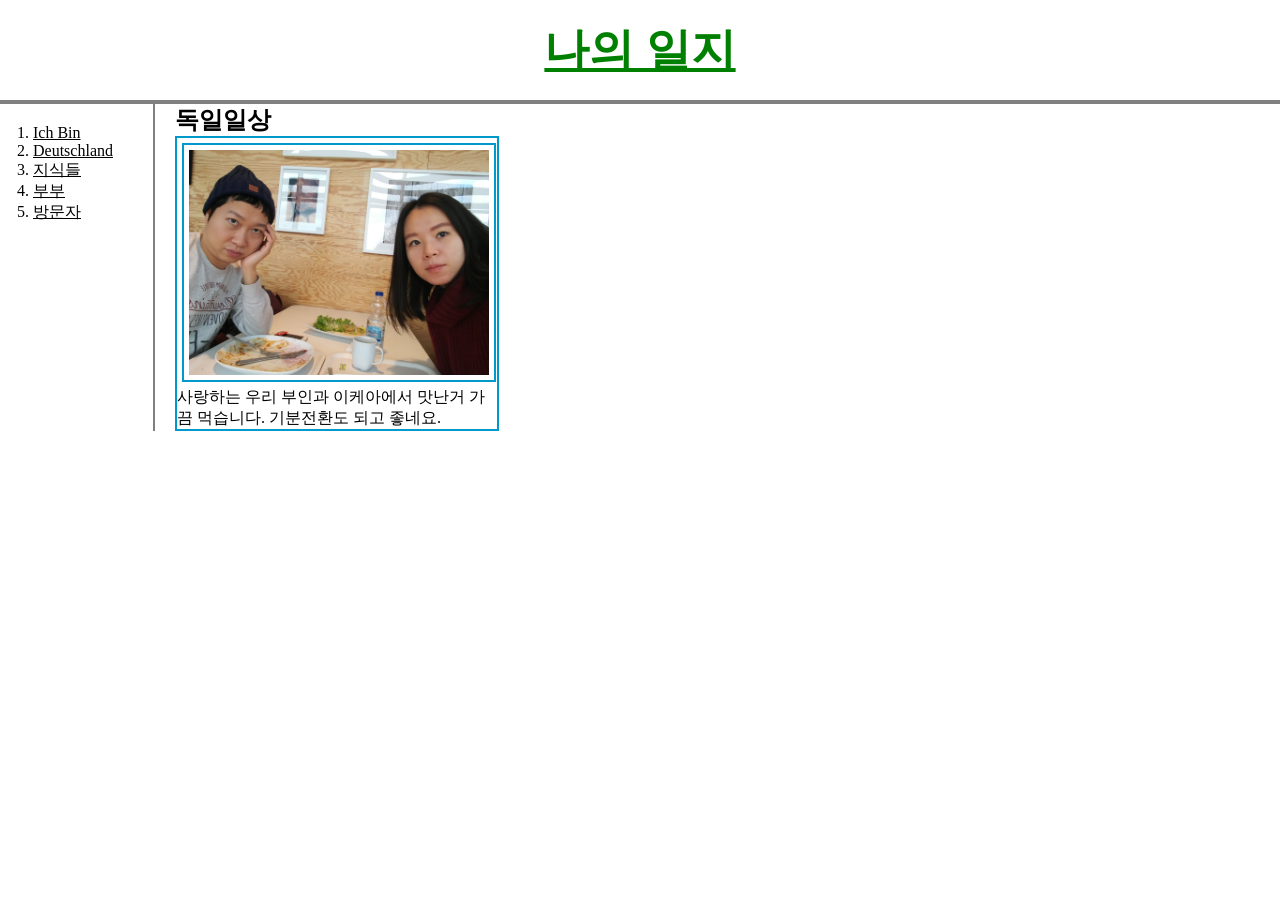
==== de1.html @ 18ddf08d "Add files via upload" ====
<!DOCTYPE html>
<html>
  <head>
    <!-- Global site tag (gtag.js) - Google Analytics -->
<script async src="https://www.googletagmanager.com/gtag/js?id=UA-134156781-1"></script>
<script>
  window.dataLayer = window.dataLayer || [];
  function gtag(){dataLayer.push(arguments);}
  gtag('js', new Date());

  gtag('config', 'UA-134156781-1');
</script>
    <meta charset="utf-8" name="description" content="자기 개발과 독일 생활을 담으려고 합니다.">
    <title>==============발자국=============</title>
    <link rel="stylesheet" href="style.css">
  </head>
  <body>
    <h1><a class="title" href="main.html" title="Main">나의 일지</a></h1>
<!-- 큰목차 시작 -->
    <div id="grid">
        <ol>
          <li><a href="IchBin.html" rel="author">Ich Bin</a> </li>
          <li><a href="InDeutschland.html">Deutschland</a> </li>
          <li><a href="Medien.html">지식들</a> </li>
          <li><a href="Paar.html">부부</a> </li>
          <li><a href="Besucher.html">방문자</a> </li>
        </ol>
        <!-- 아랫부분 시작 -->
      <div id="article">
        <h2>독일일상</h2>
      <div class="float-container">
        <img src="./img/de1.jpg" width="300px" alt="이케아에서 재남과나">
        <p>사랑하는 우리 부인과 이케아에서 맛난거 가끔 먹습니다. 기분전환도 되고 좋네요.</p>
      </div>
      </div>
      <!-- 아랫부분 끝 -->
    </div>
    <!-- 큰 목차 끝 -->
  </body>
</html>
---- style.css ----
*{
  margin: 0;
  padding: 0;
}
html{
  background-color:none;
  background-image: url('./img/back.jpg');
  background-size: cover;
  background-attachment: scroll;
}
/*
div{
  background-color: #eee;
} */
body{
  margin:0;
}
a {
  color:black;
}
.title {
  color: green;
}
h1 {
  font-size:45px;
  font-family: '돋움';
  text-align: center;
  border-bottom:4px solid gray;
  margin:0;
  padding:20px;
}
ol{
  border-right:2px solid gray;
  width:100px;
  margin:0;
  padding:20px;
}
.float-container{
  width: 320px;
  border: 2px solid #09c;
}
.float-container img{
  float: left;
  margin: 5px;
  padding: 5px;
  border: 2px solid #09c;
}
.rot{
  transform: rotate(90deg);
}
.rott{
  transform: rotate(180deg);
}
#woleft{
  float: left;
  padding: 30px;
}
li:hover{color: yellow}
#grid{
  display: grid;
  grid-template-columns: 150px 1fr;
}
#grid ol{
  padding-left:33px;
}
#grid #article{
  padding-left:25px;
}
@media(max-width:800px){
  #grid{
    display: block;
  }
  ol{
    border-right:none;
  }
  h1 {
    border-bottom:none;
  }
}
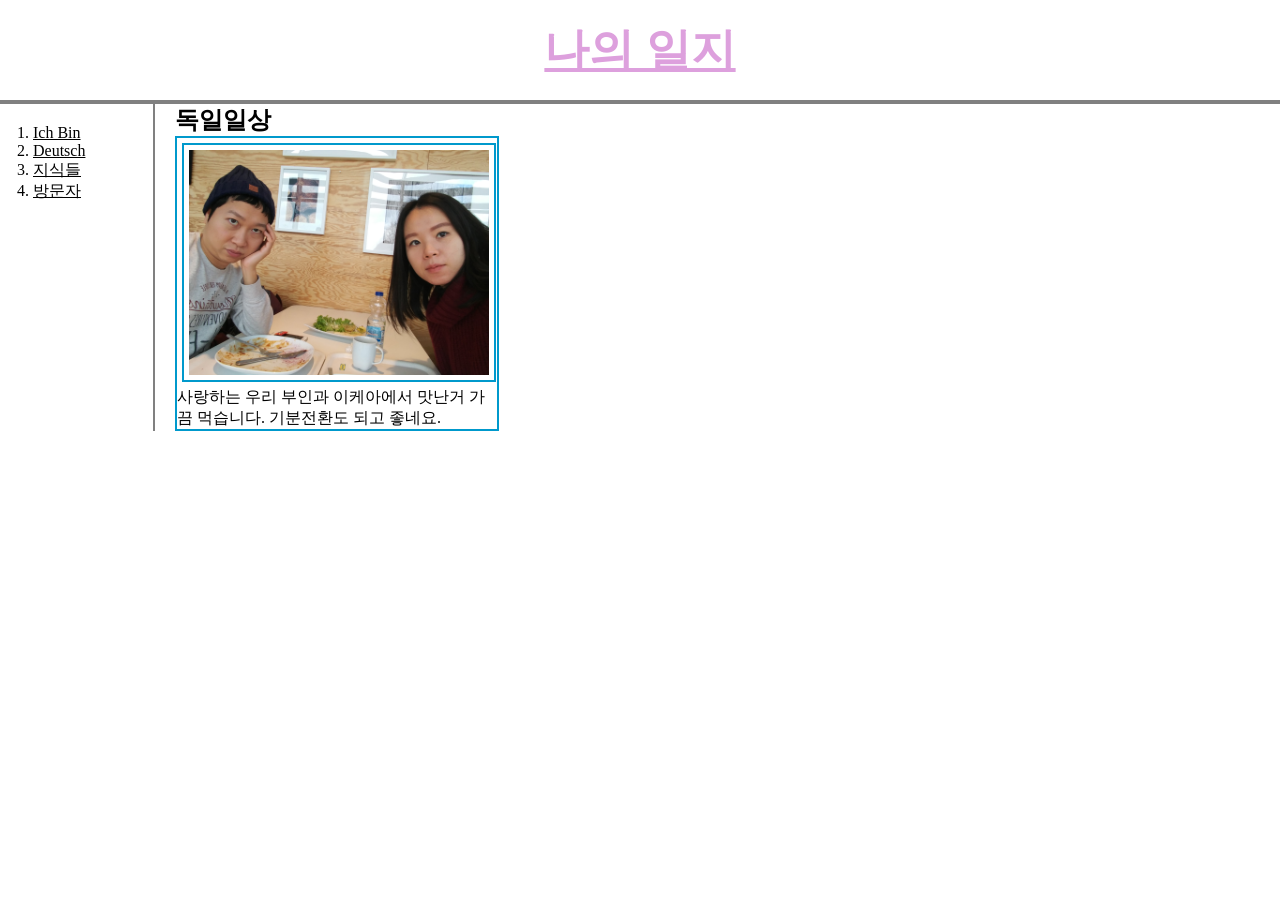
==== commit 4dd35afe: "다시 업로드 재구상후 정리중" ====
--- a/de1.html
+++ b/de1.html
@@ -11,18 +11,18 @@
   gtag('config', 'UA-134156781-1');
 </script>
     <meta charset="utf-8" name="description" content="자기 개발과 독일 생활을 담으려고 합니다.">
-    <title>==============발자국=============</title>
+    <title>=========발자국==========</title>
     <link rel="stylesheet" href="style.css">
   </head>
   <body>
-    <h1><a class="title" href="main.html" title="Main">나의 일지</a></h1>
+    <h1><a class="title" href="Main.html" title="Main">나의 일지</a></h1>
 <!-- 큰목차 시작 -->
     <div id="grid">
         <ol>
           <li><a href="IchBin.html" rel="author">Ich Bin</a> </li>
-          <li><a href="InDeutschland.html">Deutschland</a> </li>
+          <li><a href="Deutsch.html">Deutsch</a> </li>
           <li><a href="Medien.html">지식들</a> </li>
-          <li><a href="Paar.html">부부</a> </li>
+          <!-- <li><a href="Paar.html">부부</a> </li> -->
           <li><a href="Besucher.html">방문자</a> </li>
         </ol>
         <!-- 아랫부분 시작 -->
@@ -31,7 +31,7 @@
       <div class="float-container">
         <img src="./img/de1.jpg" width="300px" alt="이케아에서 재남과나">
         <p>사랑하는 우리 부인과 이케아에서 맛난거 가끔 먹습니다. 기분전환도 되고 좋네요.</p>
-      </div>
+    
       </div>
       <!-- 아랫부분 끝 -->
     </div>
--- a/style.css
+++ b/style.css
@@ -19,11 +19,11 @@
   color:black;
 }
 .title {
-  color: green;
+  color: plum;
 }
 h1 {
   font-size:45px;
-  font-family: '돋움';
+  font-family: '돋움',serif;
   text-align: center;
   border-bottom:4px solid gray;
   margin:0;
@@ -34,6 +34,9 @@
   width:100px;
   margin:0;
   padding:20px;
+}
+span.list{
+  none;
 }
 .float-container{
   width: 320px;
@@ -55,7 +58,7 @@
   float: left;
   padding: 30px;
 }
-li:hover{color: yellow}
+ol li:hover{color: yellow}
 #grid{
   display: grid;
   grid-template-columns: 150px 1fr;
@@ -77,3 +80,6 @@
     border-bottom:none;
   }
 }
+table, th, td {
+  border: 1px solid black;
+}
